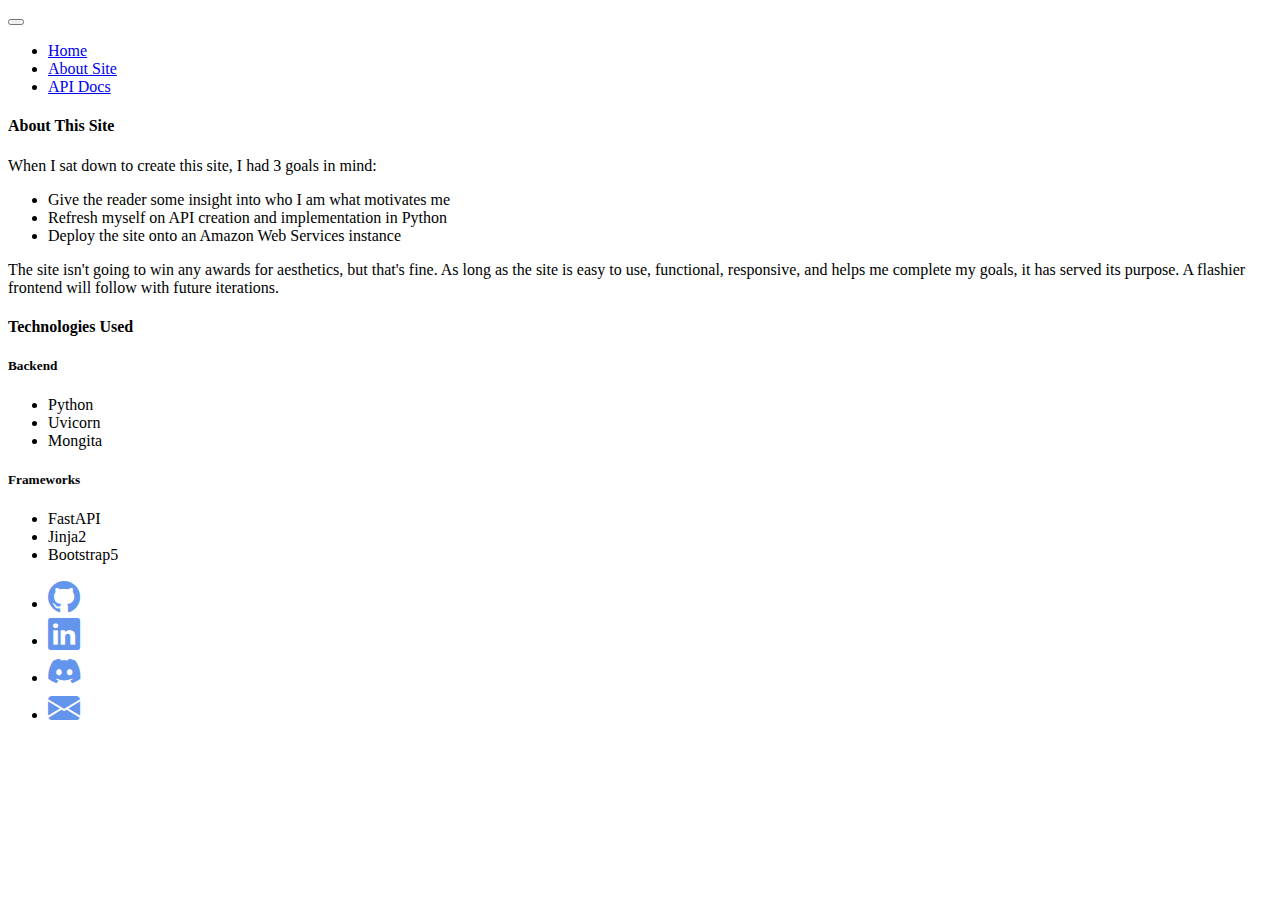
==== src/app/templates/about.html @ a92143a4 "Add about site page" ====
<!DOCTYPE html>
<html data-bs-theme="dark">
  <head>
    <meta charset="utf-8" />
    <meta http-equiv="X-UA-Compatible" content="IE=edge" />
    <title>Borkfolio - About</title>
    <meta name="viewport" content="width=device-width, initial-scale=1" />
    <link
      href="https://cdn.jsdelivr.net/npm/bootstrap@5.3.2/dist/css/bootstrap.min.css"
      rel="stylesheet"
      integrity="sha384-T3c6CoIi6uLrA9TneNEoa7RxnatzjcDSCmG1MXxSR1GAsXEV/Dwwykc2MPK8M2HN"
      crossorigin="anonymous"
    />
    <link
      rel="stylesheet"
      href="https://cdn.jsdelivr.net/npm/bootstrap-icons@1.11.1/font/bootstrap-icons.css"
    />
    <link
      rel="stylesheet"
      type="text/css"
      media="screen"
      href="/static/css/custom.css"
    />
  </head>

  <body>
    <nav class="navbar navbar-expand-lg navbar-dark bg-dark border-bottom">
      <div class="container-fluid">
        <a class="navbar-brand" href="#"></a>
        <button
          class="navbar-toggler"
          type="button"
          data-bs-toggle="collapse"
          data-bs-target="#navbarNav"
          aria-controls="navbarNav"
          aria-expanded="false"
          aria-label="Toggle navigation"
        >
          <span class="navbar-toggler-icon"></span>
        </button>
        <div class="collapse navbar-collapse" id="navbarNav">
          <ul class="navbar-nav mx-auto">
            <li class="nav-item text-center">
              <a class="nav-link" aria-current="page" href="/">Home</a>
            </li>
            <li class="nav-item text-center">
              <a class="nav-link active" href="/about">About Site</a>
            </li>
            <li class="nav-item text-center">
              <a class="nav-link" href="/docs">API Docs</a>
            </li>
          </ul>
        </div>
      </div>
    </nav>

    <main role="main">
      <div class="container">
        <div class="mt-md-3 mt-lg-4 mt-xxl-3"></div>
        <div class="mt-md-3 mt-lg-4 mt-xxl-3"></div>

        <div class="row mb-3 justify-content-center">
          <div class="col col-md-10 col-lg-8 col-xxl-6">
            <div class="card mx-auto">
              <h4 class="text-center card-header">About This Site</h4>

              <div class="card-body">
                <div class="col-12"></div>

                <p>
                  When I sat down to create this site, I had 3 goals in mind:
                </p>

                <ul>
                  <li>
                    Give the reader some insight into who I am what motivates me
                  </li>
                  <li>
                    Refresh myself on API creation and implementation in Python
                  </li>
                  <li>Deploy the site onto an Amazon Web Services instance</li>
                </ul>

                <p>
                  The site isn't going to win any awards for aesthetics, but
                  that's fine. As long as the site is easy to use, functional,
                  responsive, and helps me complete my goals, it has served its
                  purpose. A flashier frontend will follow with future
                  iterations.
                </p>
              </div>
            </div>
          </div>
        </div>

        <div class="row mb-3 justify-content-center text-center">
          <h4 class="text-center">Technologies Used</h4>

          <div class="col col-sm-6 col-md-4 col-lg-3 col-xxl-2 my-4">
            <div class="card mx-auto" style="width: 12rem">
              <h5 class="card-header text-center">Backend</h5>

              <ul class="list-group list-group-flush">
                <li class="list-group-item">Python</li>
                <li class="list-group-item">Uvicorn</li>
                <li class="list-group-item">Mongita</li>
              </ul>
            </div>
          </div>

          <div class="col col-sm-6 col-md-4 col-lg-3 col-xxl-2 my-4">
            <div class="card mx-auto" style="width: 12rem">
              <h5 class="card-header text-center">Frameworks</h5>
              <ul class="list-group list-group-flush">
                <li class="list-group-item">FastAPI</li>
                <li class="list-group-item">Jinja2</li>
                <li class="list-group-item">Bootstrap5</li>
              </ul>
            </div>
          </div>
        </div>

        <footer
          class="d-flex flex-wrap justify-content-center align-items-center py-3 my-4 border-top"
        >
          <ul class="nav col-md-4 justify-content-center list-unstyled d-flex">
            <li class="ms-3">
              <a
                class="text-body-secondary"
                href="https://github.com/matthew-ashley-ctl"
                target="_blank"
              >
                <i
                  class="bi bi-github"
                  style="font-size: 2rem; color: cornflowerblue"
                ></i>
              </a>
            </li>

            <li class="ms-3">
              <a
                class="text-body-secondary"
                href="https://www.linkedin.com/in/matthew-ashley-7b43b286/"
                target="_blank"
              >
                <i
                  class="bi bi-linkedin"
                  style="font-size: 2rem; color: cornflowerblue"
                ></i>
              </a>
            </li>

            <li class="ms-3">
              <a
                class="text-body-secondary"
                href="https://discordapp.com/users/107259911812960256"
                target="_blank"
              >
                <i
                  class="bi bi-discord"
                  style="font-size: 2rem; color: cornflowerblue"
                ></i>
              </a>
            </li>

            <li class="ms-3">
              <a class="text-body-secondary" href="mailto:mtashley92@gmail.com">
                <i
                  class="bi bi-envelope-fill"
                  style="font-size: 2rem; color: cornflowerblue"
                ></i>
              </a>
            </li>
          </ul>
        </footer>
      </div>
    </main>

    <script
      src="https://cdn.jsdelivr.net/npm/bootstrap@5.3.2/dist/js/bootstrap.bundle.min.js"
      integrity="sha384-C6RzsynM9kWDrMNeT87bh95OGNyZPhcTNXj1NW7RuBCsyN/o0jlpcV8Qyq46cDfL"
      crossorigin="anonymous"
    ></script>
    <script src="/static/js/script.js"></script>
  </body>
</html>
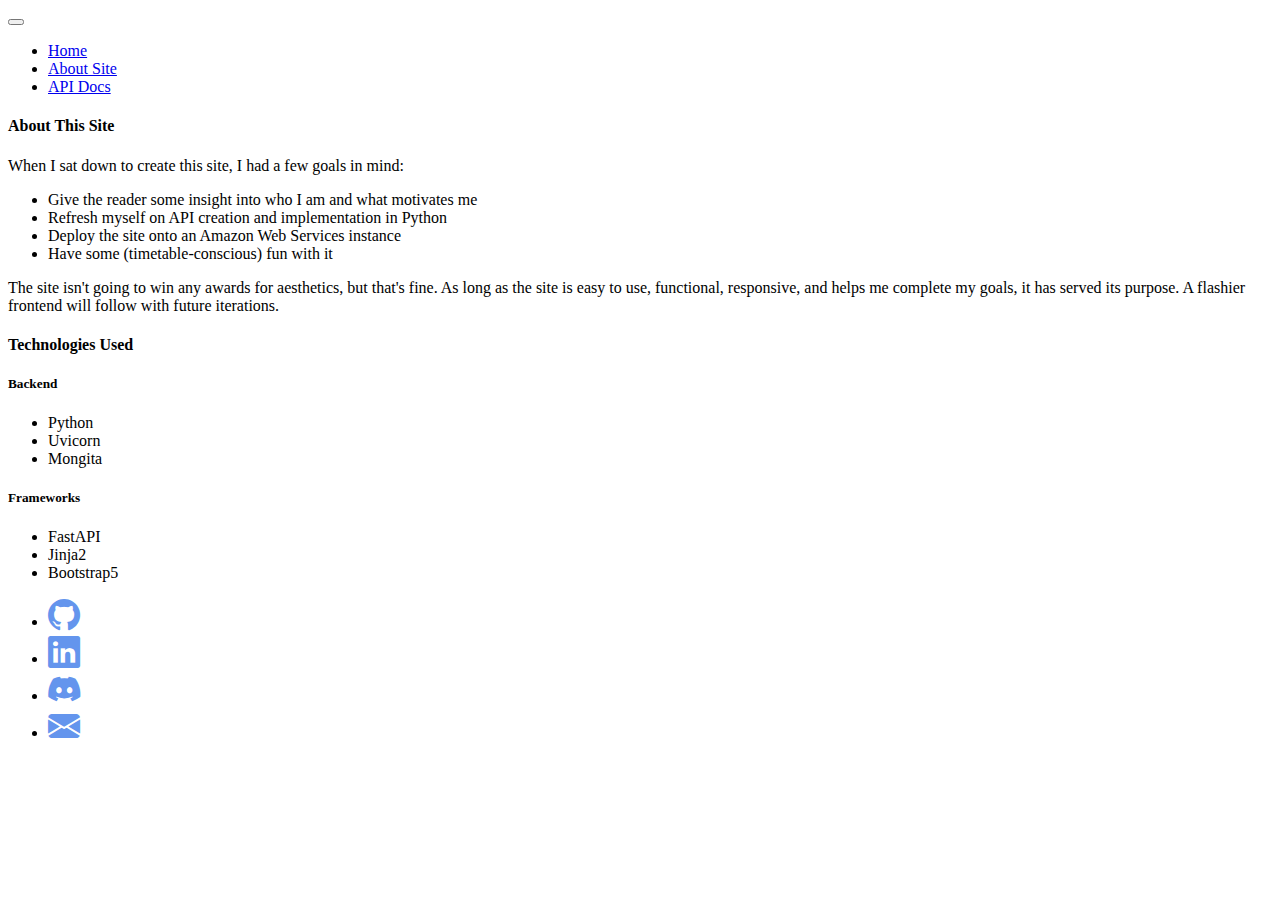
==== commit 8f0c2380: "Consolidate html endpoints" ====
--- a/src/app/templates/about.html
+++ b/src/app/templates/about.html
@@ -68,17 +68,20 @@
                 <div class="col-12"></div>
 
                 <p>
-                  When I sat down to create this site, I had 3 goals in mind:
+                  When I sat down to create this site, I had a few goals in
+                  mind:
                 </p>
 
                 <ul>
                   <li>
-                    Give the reader some insight into who I am what motivates me
+                    Give the reader some insight into who I am and what
+                    motivates me
                   </li>
                   <li>
                     Refresh myself on API creation and implementation in Python
                   </li>
                   <li>Deploy the site onto an Amazon Web Services instance</li>
+                  <li>Have some (timetable-conscious) fun with it</li>
                 </ul>
 
                 <p>
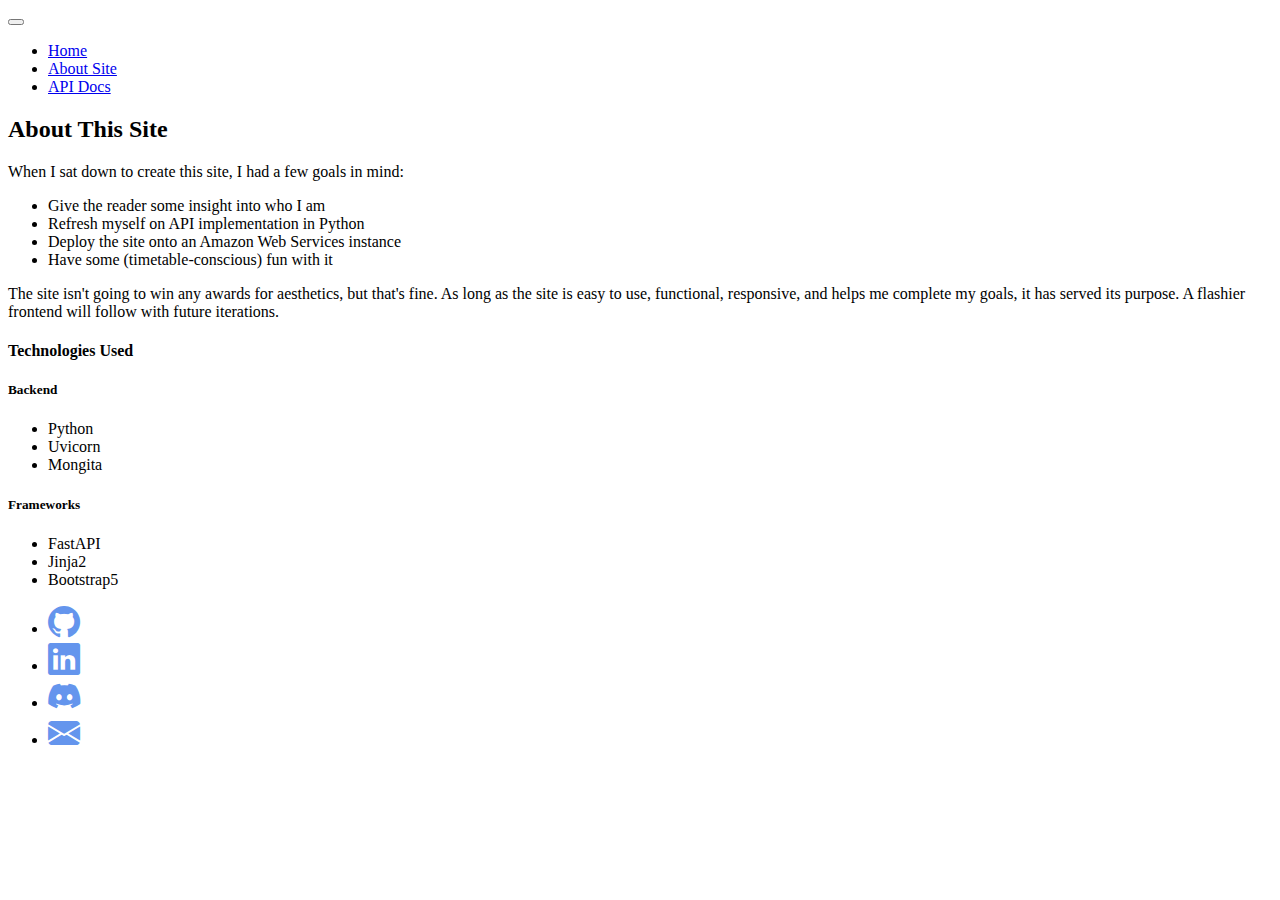
==== commit 37b58173: "Adjust for cleaner responsive look" ====
--- a/src/app/templates/about.html
+++ b/src/app/templates/about.html
@@ -62,7 +62,7 @@
         <div class="row mb-3 justify-content-center">
           <div class="col col-md-10 col-lg-8 col-xxl-6">
             <div class="card mx-auto">
-              <h4 class="text-center card-header">About This Site</h4>
+              <h2 class="text-center card-header">About This Site</h2>
 
               <div class="card-body">
                 <div class="col-12"></div>
@@ -74,11 +74,10 @@
 
                 <ul>
                   <li>
-                    Give the reader some insight into who I am and what
-                    motivates me
+                    Give the reader some insight into who I am
                   </li>
                   <li>
-                    Refresh myself on API creation and implementation in Python
+                    Refresh myself on API implementation in Python
                   </li>
                   <li>Deploy the site onto an Amazon Web Services instance</li>
                   <li>Have some (timetable-conscious) fun with it</li>
